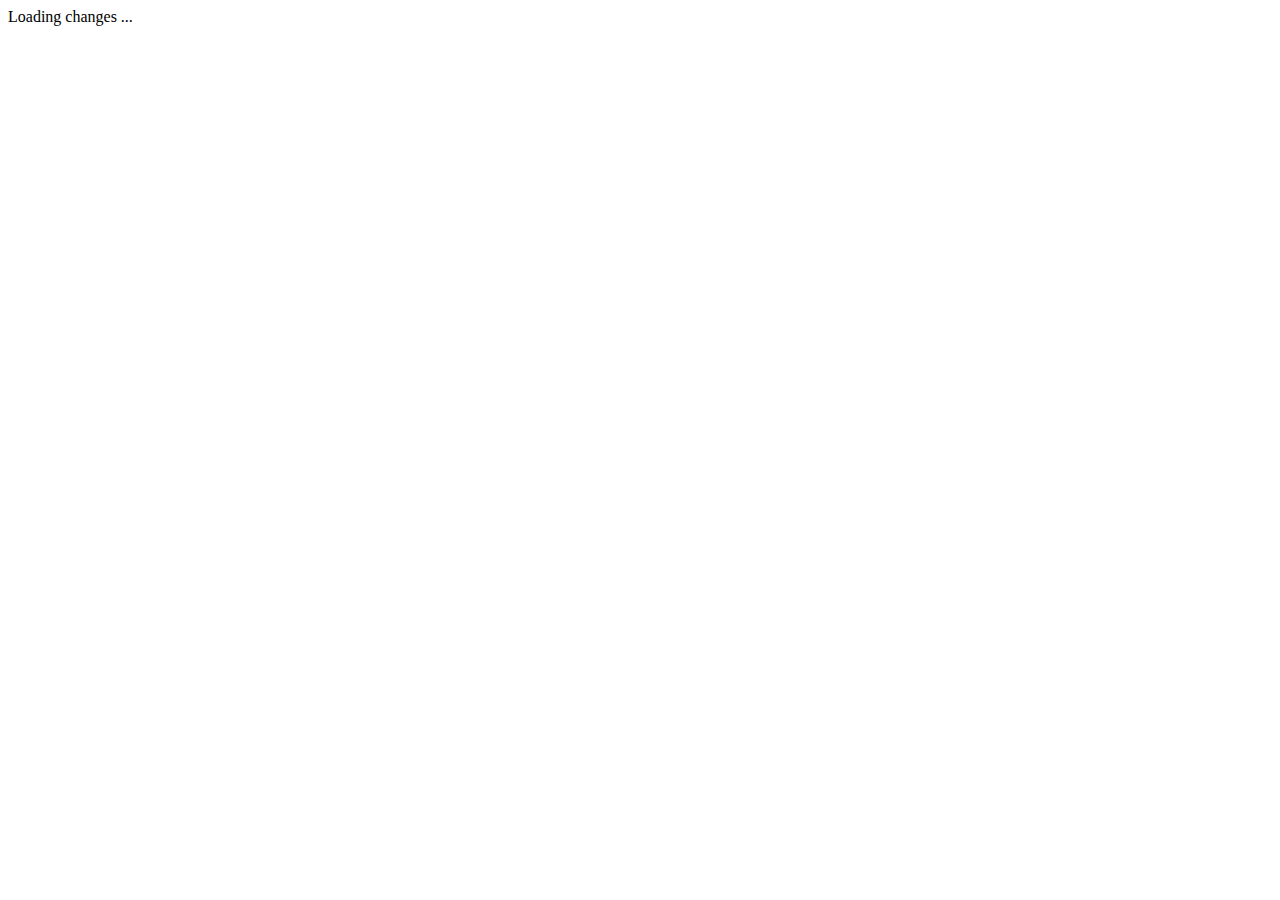
==== src/index.html @ b293eff2 "initial commit" ====
<!DOCTYPE html>
<html>
  <head>
    <title>Angular QuickStart</title>
    <base href="/">
    <meta charset="UTF-8">
    <meta name="viewport" content="width=device-width, initial-scale=1">
    <link rel="stylesheet" href="styles.css">

    <!-- Polyfill(s) for older browsers -->
    <script src="node_modules/core-js/client/shim.min.js"></script>

    <script src="node_modules/zone.js/dist/zone.js"></script>
    <script src="node_modules/systemjs/dist/system.src.js"></script>

    <script src="systemjs.config.js"></script>
    <script>
      System.import('main.js').catch(function(err){ console.error(err); });
    </script>
  </head>

  <body>
    <my-app>Loading changes ...</my-app>
  </body>
</html>
---- src/styles.css ----
h1 {
  color: #369;
  font-family: Arial, Helvetica, sans-serif;
  font-size: 250%;
}
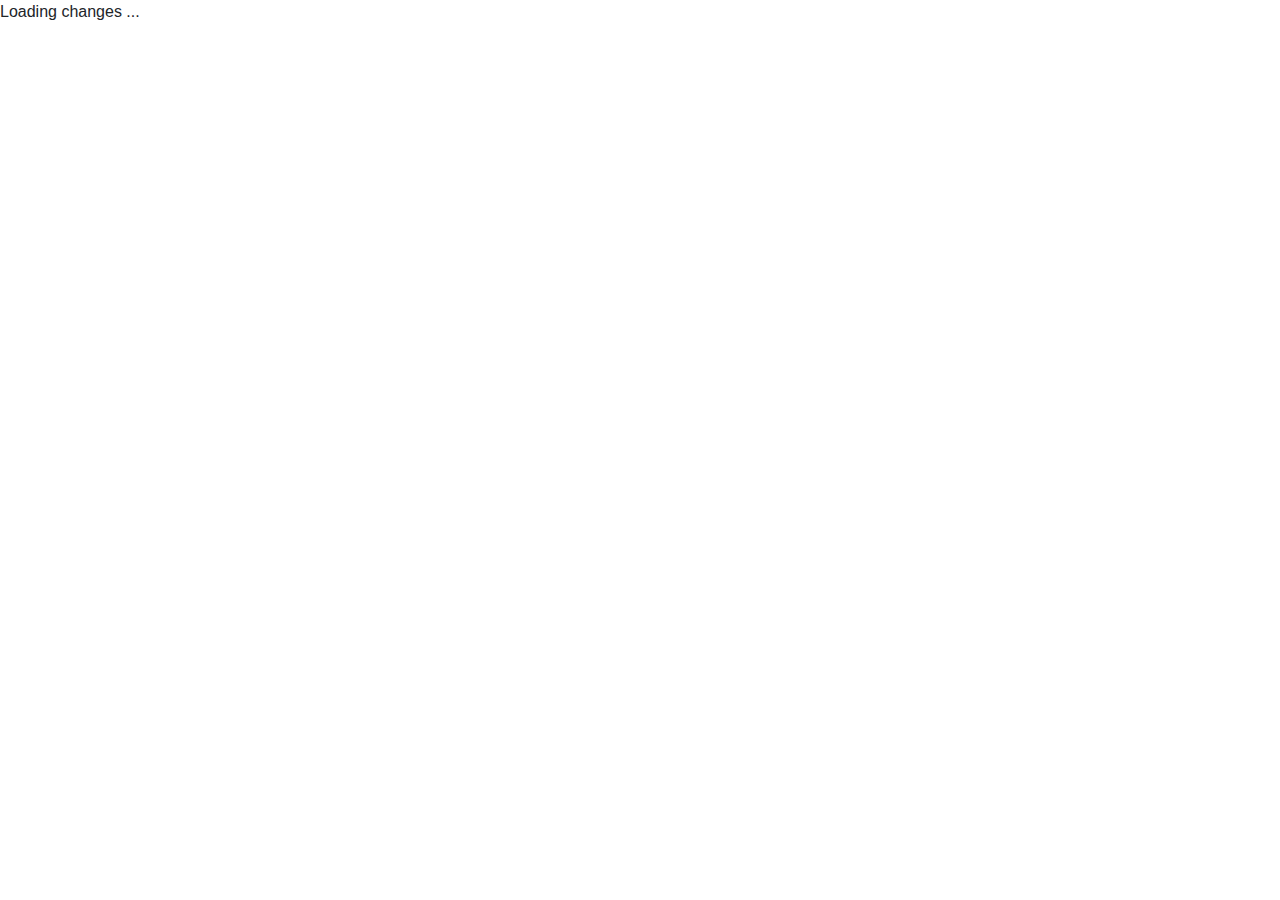
==== commit 2f722bc2: "completed bootstrap part C" ====
--- a/src/index.html
+++ b/src/index.html
@@ -6,6 +6,10 @@
     <meta charset="UTF-8">
     <meta name="viewport" content="width=device-width, initial-scale=1">
     <link rel="stylesheet" href="styles.css">
+    <link rel="stylesheet"
+    href="https://maxcdn.bootstrapcdn.com/bootstrap/4.0.0/css/bootstrap.min.css"
+    integrity="sha384-Gn5384xqQ1aoWXA+058RXPxPg6fy4IWvTNh0E263XmFcJlSAwiGgFAW/dAiS6JXm"
+    crossorigin="anonymous">
 
     <!-- Polyfill(s) for older browsers -->
     <script src="node_modules/core-js/client/shim.min.js"></script>
--- a/src/styles.css
+++ b/src/styles.css
@@ -1,5 +1,7 @@
-h1 {
+/* h1 {
   color: #369;
   font-family: Arial, Helvetica, sans-serif;
   font-size: 250%;
-}
+} */
+
+/* removed for part 3 */
